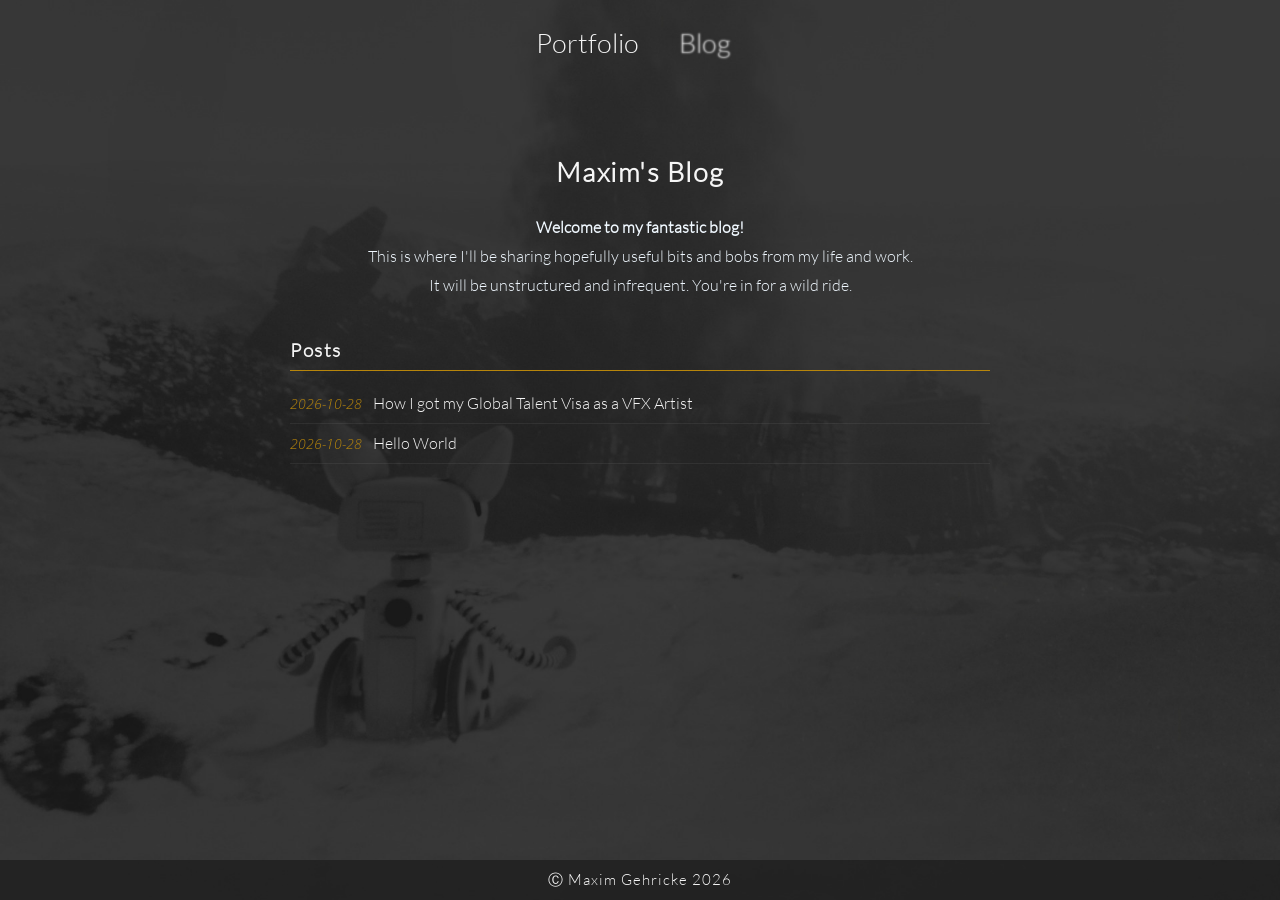
==== index.html @ a64df93f "basic blog page" ====
<!doctype html>
<html lang="en">

<head>
	<meta charset="utf-8">
	<meta name="description" content="Blog by Maxim Gehricke — bits and bobs from life and work.">
	<meta name="keywords" content="Maxim Gehricke, blog, VFX, Houdini, FX TD">
	<meta name="author" content="Maxim Gehricke">
	<meta name="title" content="Maxim Gehricke - Blog">
	<meta name="viewport" content="width=device-width, initial-scale=1.0">
	<link href="style.css" rel="stylesheet" type="text/css">
	<title>Maxim Gehricke — Blog</title>
</head>

<body class="bg">
	<header>
		<a href="https://maximgehricke.com" class="font1" id="logo">MAXIM GEHRICKE</a>
		<nav id="menunav" class="menu">
			<ul id="menuul">
				<li><a class="font1" href="https://maximgehricke.com">Portfolio</a></li>
				<li><a class="font1" href="index.html"
						style="color: transparent;text-shadow: 0 0 2px rgba(255,255,255,1);">Blog</a></li>
			</ul>
		</nav>
	</header>

	<main>
		<section class="blog-index">
			<h1 class="font1 section-heading">Maxim's Blog</h1>
			<p class="font1 blog-intro">
				<b>Welcome to my fantastic blog!</b><br>
				This is where I'll be sharing hopefully useful bits and bobs from my life and work.<br>
				It will be unstructured and infrequent. You're in for a wild ride.<br>
			</p>

			<h2 class="font1 blog-subheading">Posts</h2>
			<ul class="blog-tree" id="blog-tree">
				<!-- BLOG_INDEX -->
				<li class="blog-tree-item"><a class="font1 blog-tree-link" href="posts/how-i-got-my-global-talent-visa-as-a-vfx-artist.html"><span class="blog-tree-date">2026-10-28</span> How I got my Global Talent Visa as a VFX Artist</a></li>
				<li class="blog-tree-item"><a class="font1 blog-tree-link" href="posts/hello-world.html"><span class="blog-tree-date">2026-10-28</span> Hello World</a></li>
				<!-- END_BLOG_INDEX -->
			</ul>
		</section>
	</main>

	<footer id="footer">
		<p id="footertext" class="font2">
			&#9400 Maxim Gehricke 2026
		</p>
	</footer>

	<!-- 100% privacy-first analytics -->
	<script async src="https://scripts.simpleanalyticscdn.com/latest.js"></script>

</body>

</html>
---- style.css ----
@charset "utf-8";

/* ============================================================
   CSS Custom Properties (Design Tokens)
   ============================================================ */
:root {
	/* Colors */
	--color-bg: #212121;
	--color-text: whitesmoke;
	--color-text-alt: aliceblue;
	--color-accent: darkgoldenrod;
	--color-accent-gold: goldenrod;
	--color-footer-bg: rgba(30, 30, 30, 0.8);
	--color-overlay: rgba(0, 0, 0, 0.3);
	--color-active-link: transparent;
	--color-active-link-shadow: rgba(255, 255, 255, 1);

	/* Fonts */
	--font-primary: "Lato", sans-serif;
	--font-secondary: "Lato", sans-serif;
	--font-italic: "italic", sans-serif;

	/* Font Sizes */
	--text-sm: 15px;
	--text-base: 27px;
	--text-md: 16px;

	/* Spacing */
	--spacing-xs: 0.5vw;
	--spacing-sm: 1vw;
	--spacing-md: 2vw;
	--spacing-lg: 5vw;
	--spacing-xl: 10vw;

	/* Borders */
	--border-double: double;
	--border-solid: solid;
	--border-thin: thin;

	/* Z-index layers */
	--z-nav: 100;
	--z-overlay: 20;
	--z-behind: -1;
}

/* ============================================================
   Font Faces
   ============================================================ */
@font-face {
	font-family: "sourcepro";
	src: url(fonts/source_sans_pro/sourcesanspro-extralight.ttf);
}

@font-face {
	font-family: "Lato";
	src: url(fonts/lato/lato-light.ttf);
}

@font-face {
	font-family: "italic";
	src: url(fonts/open_sans/opensans-lightitalic.ttf);
}

/* ============================================================
   Base / Reset
   ============================================================ */
body {
	margin: 0;
	padding: 0;
	min-height: 100vh;
	display: flex;
	flex-direction: column;
}

a {
	text-decoration: none;
}

/* ============================================================
   Typography Classes
   ============================================================ */
.font1 {
	font-family: var(--font-primary);
	font-size: var(--text-base);
	text-decoration: none;
	color: var(--color-text);
}

.font2 {
	font-family: var(--font-secondary);
	font-size: var(--text-base);
	text-decoration: none;
	color: var(--color-text);
	letter-spacing: 3px;
}


/* ============================================================
   Background
   ============================================================ */
.bg {
	background-color: var(--color-bg);
	background-image: url("images/background_img.jpg");
	background-repeat: no-repeat;
	background-size: cover;
	background-attachment: fixed;
}

/* ============================================================
   Social Media Logos (Contact page)
   ============================================================ */
.logo {
	margin: 1.8vw;
	filter: grayscale(100%) brightness(1.5);
	width: 3.5vw;
	height: 3.5vw;
}

.logo:hover {
	filter: grayscale(0%) brightness(1);
}

.social-links {
	display: flex;
	justify-content: center;
	align-items: center;
	gap: var(--spacing-lg);
	margin: var(--spacing-md) 0;
}

.social-links a {
	display: flex;
	align-items: center;
	justify-content: center;
}

/* ============================================================
   Footer
   ============================================================ */
#footer {
	height: 40px;
	background: var(--color-footer-bg);
	margin-top: auto;
	width: 100%;
	position: relative;
	bottom: 0;
	display: flex;
	align-items: center;
	justify-content: center;
}

#footertext {
	font-size: var(--text-sm);
	text-decoration: none;
	text-align: center;
	letter-spacing: 1px;
}

/* ============================================================
   Portfolio Grid Item Label
   ============================================================ */
.portfolio-item {
	margin: 8px;
}

.portfolio-item-label {
	font-size: var(--text-md);
	text-align: center;
	letter-spacing: 1.5px;
}

/* ============================================================
   Section Heading (DEMOREEL, MORE OF MY WORK, etc.)
   ============================================================ */
.section-heading {
	text-align: center;
	font-weight: bold;
	padding-top: 1.5vw;
	letter-spacing: 1.5px;
}





/* ============================================================
   Testimonials
   ============================================================ */
#bio-section {
	margin-top: 1.5rem;
}

#testimonials-section {
	margin-top: 2%;
	padding: 0;
	overflow: hidden;
	--fade-left: transparent;
	--fade-right: transparent;
	mask-image: linear-gradient(to right, var(--fade-left), black 10vw, black calc(100% - 10vw), var(--fade-right));
	-webkit-mask-image: linear-gradient(to right, var(--fade-left), black 10vw, black calc(100% - 10vw), var(--fade-right));
}

.testimonials-grid {
	display: flex;
	flex-wrap: nowrap;
	overflow-x: auto;
	-ms-overflow-style: none;
	scrollbar-width: none;
}

.testimonials-grid::-webkit-scrollbar {
	display: none;
}

.testimonial-card {
	min-width: calc(100% / 4);
	max-width: calc(100% / 4);
	box-sizing: border-box;
	flex-shrink: 0;
	text-align: center;
	padding: 1.5vw 2.5vw;
}

.testimonial-quote {
	font-family: var(--font-italic);
	color: var(--color-text);
	line-height: 1.6;
	margin: 0 0 0.8em 0;
}

.testimonial-author {
	font-family: var(--font-primary);
	color: var(--color-text);
	font-weight: bold;
	margin: 0;
}

/* ============================================================
   Blog — Index
   ============================================================ */
.blog-index {
	max-width: 700px;
	margin: 6vw auto 4vw auto;
	padding: 0 5%;
}

.blog-intro {
	font-size: 1rem;
	line-height: 1.8;
	color: var(--color-text-alt);
	margin: 2vw 0 3vw 0;
	text-align: center;
}

.blog-subheading {
	font-size: 1.2rem;
	letter-spacing: 1.5px;
	margin: 2vw 0 1vw 0;
	border-bottom: 1px solid var(--color-accent);
	padding-bottom: 0.4em;
}

.blog-tree {
	list-style: none;
	padding: 0;
	margin: 0;
}

.blog-tree-item {
	padding: 0.6em 0;
	border-bottom: 1px solid rgba(255, 255, 255, 0.06);
}

.blog-tree-link {
	font-size: 1rem !important;
	color: var(--color-text) !important;
	transition: color 0.2s;
}

.blog-tree-link:hover {
	color: var(--color-accent-gold) !important;
}

.blog-tree-date {
	font-family: var(--font-italic);
	color: var(--color-accent);
	margin-right: 0.6em;
	font-size: 0.85em;
}

.blog-tree-empty {
	font-size: 1rem !important;
	color: rgba(245, 245, 245, 0.5);
	padding: 1em 0;
}

/* ============================================================
   Blog — Post Article
   ============================================================ */
.blog-post {
	max-width: 700px;
	margin: 6vw auto 4vw auto;
	padding: 0 5%;
}

.blog-date {
	font-family: var(--font-italic);
	font-size: 0.9rem !important;
	color: var(--color-accent);
	margin: 0 0 0.2em 0;
}

.blog-title {
	font-size: 2.4rem !important;
	letter-spacing: 1px;
	margin: 0 0 1.5em 0;
	border-bottom: 1px solid var(--color-accent);
	padding-bottom: 0.3em;
}

.blog-body {
	font-size: 1rem !important;
	line-height: 1.85;
	color: var(--color-text-alt);
}

.blog-body h2 {
	font-family: var(--font-primary);
	font-size: 1.5rem;
	color: var(--color-text);
	margin: 2em 0 0.6em 0;
	letter-spacing: 1px;
}

.blog-body h3 {
	font-family: var(--font-primary);
	font-size: 1.2rem;
	color: var(--color-text);
	margin: 1.8em 0 0.5em 0;
}

.blog-body h4,
.blog-body h5,
.blog-body h6 {
	font-family: var(--font-primary);
	font-size: 1rem;
	color: var(--color-text);
	margin: 1.5em 0 0.4em 0;
}

.blog-body p {
	margin: 0 0 1.2em 0;
}

.blog-body a {
	color: var(--color-accent-gold);
	text-decoration: underline;
	text-decoration-color: rgba(218, 165, 32, 0.3);
	text-underline-offset: 3px;
	transition: text-decoration-color 0.2s;
}

.blog-body a:hover {
	text-decoration-color: var(--color-accent-gold);
}

.blog-body strong {
	color: var(--color-text);
}

.blog-body em {
	font-family: var(--font-italic);
}

.blog-body ul,
.blog-body ol {
	padding-left: 1.4em;
	margin: 0 0 1.2em 0;
}

.blog-body li {
	margin-bottom: 0.4em;
}

.blog-body hr {
	border: none;
	border-top: 1px solid rgba(255, 255, 255, 0.1);
	margin: 2em 0;
}

.blog-body blockquote {
	border-left: 3px solid var(--color-accent);
	margin: 1.5em 0;
	padding: 0.5em 1.2em;
	background: rgba(0, 0, 0, 0.2);
	border-radius: 0 4px 4px 0;
}

.blog-body blockquote p {
	margin: 0.4em 0;
}

.blog-body pre {
	background: rgba(0, 0, 0, 0.4);
	border: 1px solid rgba(255, 255, 255, 0.08);
	border-radius: 6px;
	padding: 1em 1.2em;
	overflow-x: auto;
	margin: 1.2em 0;
	font-size: 0.88rem;
	line-height: 1.5;
}

.blog-body code {
	font-family: "Consolas", "Monaco", "Courier New", monospace;
	font-size: 0.88em;
}

.blog-body p code {
	background: rgba(0, 0, 0, 0.35);
	padding: 0.15em 0.4em;
	border-radius: 3px;
}

.blog-img {
	max-width: 100%;
	height: auto;
	display: block;
	margin: 1.5em auto;
	border-radius: 4px;
}

.blog-video {
	position: relative;
	padding-top: 56.25%;
	margin: 1.5em 0;
	overflow: hidden;
	border-radius: 4px;
}

.blog-video iframe {
	position: absolute;
	top: 0;
	left: 0;
	width: 100%;
	height: 100%;
}

/* ============================================================
   DESKTOP LAYOUT (min-width: 670px)
   ============================================================ */
@media only screen and (min-width: 670px) {

	/* --- Navigation --- */
	#menunav {
		margin: 0 auto;
		display: flex;
		justify-content: center;
		padding-top: var(--spacing-md);
		padding-right: var(--spacing-sm);
	}

	#menuul {
		list-style-type: none;
		display: flex;
		gap: 40px;
		z-index: var(--z-nav);
		padding: 0;
		margin: 0;
	}

	#menuul a {
		text-decoration: none;
	}

	li a:hover {
		color: var(--color-accent);
	}

	/* --- Logo (site title) --- */
	#logo {
		font-size: 2.3vw;
		display: inline;
		border-style: var(--border-double);
		border-width: var(--border-thin);
		text-align: left;
		margin: 30px 20px 20px 60px;
		box-sizing: border-box;
		position: fixed;
		padding: 5px 10px;
		z-index: var(--z-nav);
	}

	#logo:hover {
		color: var(--color-accent);
	}

	/* --- Contact --- */
	#contact {
		font-size: 2vw;
		display: block;
		border-style: var(--border-double);
		border-width: var(--border-thin);
		width: 50vw;
		text-align: center;
		margin: 10% auto 3% auto;
		padding: 2%;
		box-sizing: border-box;
		color: var(--color-accent);
	}

	/* --- Bio --- */

	#biodesc {
		font-size: 1.5vw;
		margin: 3% 30% 0% 5%;
	}

	#bioname {
		font-size: 5vw;
		text-align: left;
		margin: 3.7vw 30% 0.5% 5%;
		border-bottom-style: var(--border-double);
		border-bottom-color: var(--color-text);
		letter-spacing: 1.5px;
	}

	#bioprofession {
		font-size: 2vw;
		text-transform: uppercase;
		text-align: left;
		margin: 1px 5% 1px 5%;
	}

	.profilepic {
		width: 12vw;
		height: 12vw;
		border-radius: 50%;
		float: right;
		margin: 0.9vw 10% 5% 20%;
	}



	/* --- Testimonials (Desktop) --- */
	.testimonial-quote {
		font-size: 0.72vw;
	}

	.testimonial-author {
		font-size: 0.72vw;
	}



	/* --- Demoreel --- */
	#demoreel-section {
		margin-top: 4vw;
	}

	#demoreel-section .section-heading {
		padding-top: 3vw;
	}

	#demoreel {
		margin: 1% 25% 0 25%;
		align-content: center;
		position: relative;
		padding-top: 28.125%;
	}

	.reelvideo {
		position: absolute;
		top: 0;
		left: 0;
		width: 100%;
		height: 100%;
	}

	/* --- Portfolio Grid (replaces table) --- */
	#portfoliotable,
	.portfolio-grid {
		margin: var(--spacing-sm) auto;
		padding: 0 var(--spacing-xl);
		display: grid;
		grid-template-columns: 1fr 1fr;
		gap: 0;
	}

	.portfolio-item {
		padding: 0;
		margin: 8px;
	}

	.portfolioelement {
		width: 100%;
		height: auto;
		margin: 0;
		object-position: center;
	}

	.portfolioelement img {
		width: 100%;
		height: auto;
		display: block;
	}




	/* --- More Projects / Old Projects Links --- */
	#moreprojects {
		font-size: 2vw;
		text-align: center;
		border-style: var(--border-solid);
		border-width: var(--border-thin);
		margin: var(--spacing-lg) 40vw;
		padding: var(--spacing-sm);
	}

	#moreprojects:hover {
		color: var(--color-accent);
	}



	#backToPortfolio {
		display: none;
	}
}

/* ============================================================
   TABLET BREAKPOINT — Logo hide (max-width: 1300px)
   ============================================================ */
@media only screen and (max-width: 1300px) {

	#logo {
		display: none;
	}




}

/* ============================================================
   MOBILE LAYOUT (max-width: 670px)
   ============================================================ */
@media only screen and (max-width: 670px) {

	.bg {
		background-color: var(--color-bg);
		background-image: url("images/background_img.jpg");
		background-position: 50% 0%;
		background-size: auto;
		background-attachment: scroll;
	}

	#logo {
		display: none;
	}

	/* --- Navigation --- */
	#menunav {
		width: 100vw;
		display: flex;
		justify-content: center;
		padding-top: calc(var(--spacing-md) * 2);
	}

	#menuul {
		list-style-type: none;
		display: flex;
		flex-wrap: wrap;
		justify-content: center;
		gap: 15px;
		margin: 0 auto;
		padding: 0;
	}

	#menuul a {
		font-size: calc(var(--text-base) * 0.8);
	}

	li {
		background-color: rgba(0, 0, 0, 0);
		text-align: center;
	}

	li:hover {
		border: var(--border-solid) var(--border-thin);
		color: var(--color-accent);
	}



	/* --- Contact --- */
	#contact-section {
		min-height: calc(75vh - 60px);
		display: flex;
		flex-direction: column;
		justify-content: center;
		align-items: center;
		padding: 4vw 0;
		box-sizing: border-box;
	}

	#contact {
		font-size: 5vw;
		border-style: var(--border-double);
		border-width: var(--border-thin);
		width: 90vw;
		text-align: center;
		margin: 0 auto 5vw auto;
		padding: 4% 2%;
		box-sizing: border-box;
		color: var(--color-accent);
	}

	.logo {
		margin: 1.2vw;
		filter: grayscale(100%) brightness(1.5);
		width: 14vw;
		height: 14vw;
	}

	.logo:hover {
		filter: grayscale(0%) brightness(1);
	}

	/* --- Bio --- */


	.profilepic {
		width: 30vw;
		height: 30vw;
		border-radius: 50%;
		float: none;
		display: block;
		margin: 9.25vw auto 2vw auto;
	}



	#biodesc {
		font-size: calc(110% * 0.7) !important;
		text-align: left;
		margin: 10% 5%;
	}

	#bioname {
		font-size: 13vw;
		text-align: right;
		margin: 2% 5% 0.5% 5%;
		border-bottom-style: var(--border-double);
		border-bottom-color: var(--color-text);
		letter-spacing: 1.5px;
		clear: both;
	}

	#bioprofession {
		font-size: 5vw;
		text-transform: uppercase;
		text-align: right;
		margin: 1px 5%;
	}





	/* --- Testimonials (Mobile) --- */
	#testimonials-section {
		margin-top: 15vw;
		padding: 0;
	}

	.testimonial-card {
		min-width: 100%;
		max-width: 100%;
		padding: 4vw 6vw;
	}

	.testimonial-quote {
		font-size: 3.5vw;
	}

	.testimonial-author {
		font-size: 3.5vw;
	}

	/* --- Demoreel --- */
	#demoreel-section {
		margin-top: 10vw;
	}

	#demoreel-section .section-heading {
		padding-top: 4vw;
	}

	#demoreel {
		margin: 0 auto;
		width: 95%;
		align-content: center;
		position: relative;
	}

	.reelvideo {
		width: 100%;
	}

	/* --- Portfolio Grid (single column on mobile) --- */
	#portfoliotable,
	.portfolio-grid {
		margin: 20vw var(--spacing-sm);
		display: grid;
		grid-template-columns: 1fr;
		gap: 0;
	}

	.portfolioelement {
		width: 100%;
		height: auto;
		object-position: center;
	}

	.portfolioelement img {
		width: 100%;
		height: auto;
		display: block;
	}

	.section-heading {
		font-size: calc(var(--text-base) * 0.7);
		font-weight: 300;
	}

	.portfolio-item-label {
		font-size: 12px !important;
		font-weight: 300;
	}


	/* --- More Projects / Old Projects Links --- */
	#moreprojects {
		font-size: 8vw;
		text-align: center;
		border-style: var(--border-solid);
		border-width: var(--border-thin);
		margin: 2vw 10vw;
		padding: 2vw 0;
	}

	#moreprojects:hover {
		color: var(--color-accent);
	}



	#backToPortfolio {
		font-size: 8vw;
		text-align: center;
		border-style: var(--border-solid);
		border-width: var(--border-thin);
		margin: 2vw 10vw;
		padding: 2vw 0;
		display: block;
	}

	.social-links {
		gap: 2vw;
	}
}
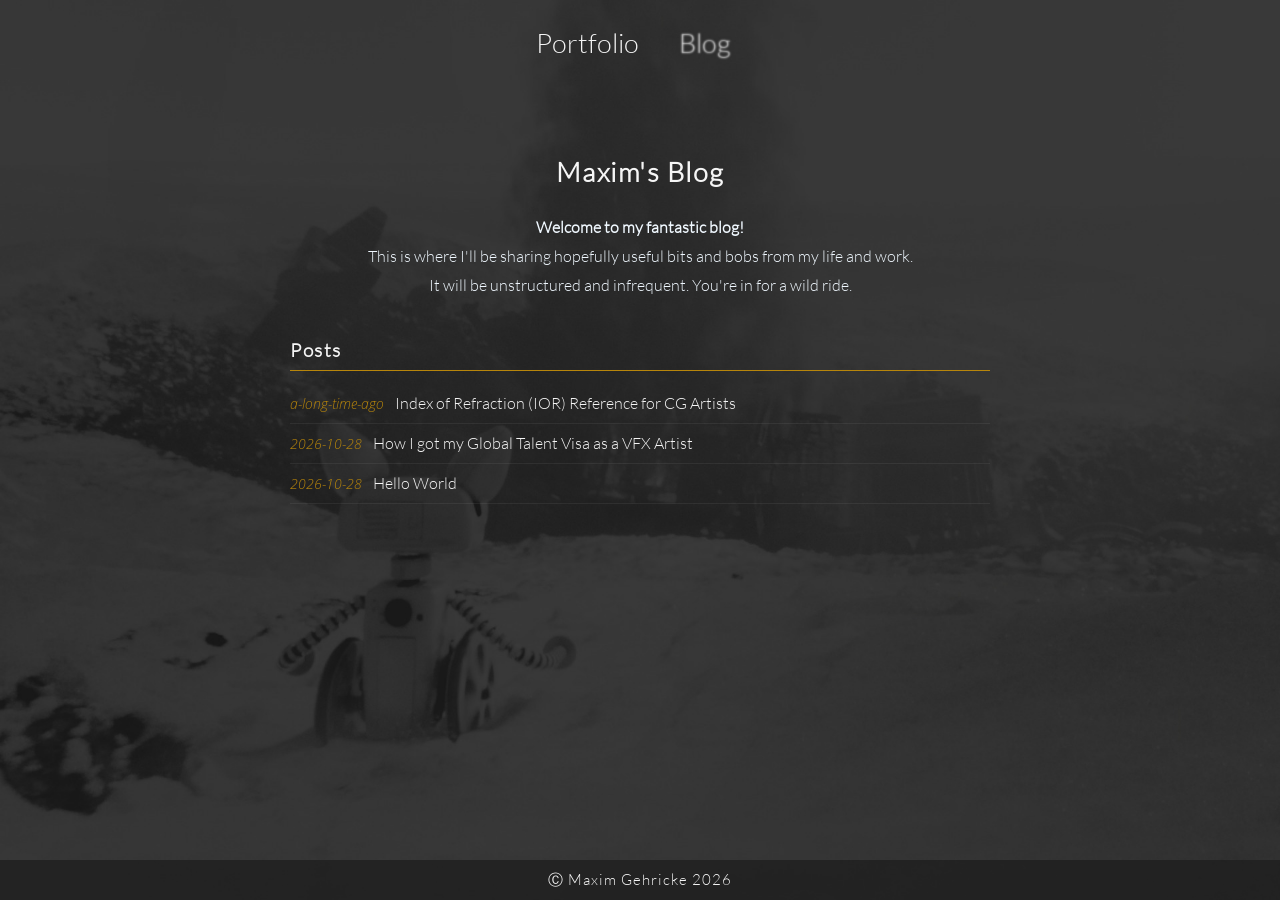
==== commit c16c88c7: "ior" ====
--- a/index.html
+++ b/index.html
@@ -36,6 +36,7 @@
 			<h2 class="font1 blog-subheading">Posts</h2>
 			<ul class="blog-tree" id="blog-tree">
 				<!-- BLOG_INDEX -->
+				<li class="blog-tree-item"><a class="font1 blog-tree-link" href="posts/index-of-refraction-ior-reference-for-cg-artists.html"><span class="blog-tree-date">a-long-time-ago</span> Index of Refraction (IOR) Reference for CG Artists</a></li>
 				<li class="blog-tree-item"><a class="font1 blog-tree-link" href="posts/how-i-got-my-global-talent-visa-as-a-vfx-artist.html"><span class="blog-tree-date">2026-10-28</span> How I got my Global Talent Visa as a VFX Artist</a></li>
 				<li class="blog-tree-item"><a class="font1 blog-tree-link" href="posts/hello-world.html"><span class="blog-tree-date">2026-10-28</span> Hello World</a></li>
 				<!-- END_BLOG_INDEX -->
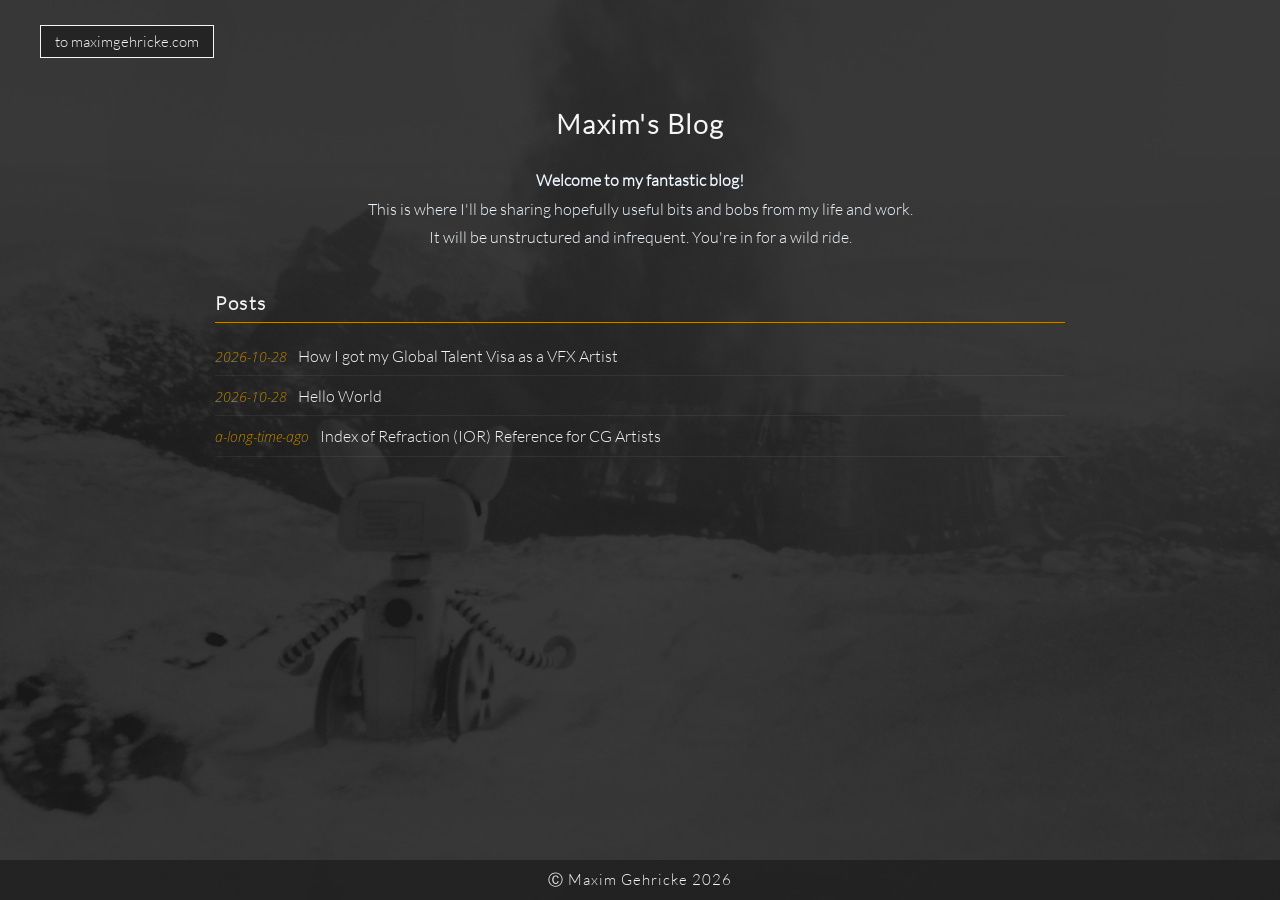
==== commit c4ff080a: "How I got my Global Talent Visa as a VFX Artist" ====
--- a/index.html
+++ b/index.html
@@ -14,14 +14,7 @@
 
 <body class="bg">
 	<header>
-		<a href="https://maximgehricke.com" class="font1" id="logo">MAXIM GEHRICKE</a>
-		<nav id="menunav" class="menu">
-			<ul id="menuul">
-				<li><a class="font1" href="https://maximgehricke.com">Portfolio</a></li>
-				<li><a class="font1" href="index.html"
-						style="color: transparent;text-shadow: 0 0 2px rgba(255,255,255,1);">Blog</a></li>
-			</ul>
-		</nav>
+		<a href="https://maximgehricke.com" class="font1" id="logo">to maximgehricke.com</a>
 	</header>
 
 	<main>
@@ -36,9 +29,9 @@
 			<h2 class="font1 blog-subheading">Posts</h2>
 			<ul class="blog-tree" id="blog-tree">
 				<!-- BLOG_INDEX -->
-				<li class="blog-tree-item"><a class="font1 blog-tree-link" href="posts/index-of-refraction-ior-reference-for-cg-artists.html"><span class="blog-tree-date">a-long-time-ago</span> Index of Refraction (IOR) Reference for CG Artists</a></li>
 				<li class="blog-tree-item"><a class="font1 blog-tree-link" href="posts/how-i-got-my-global-talent-visa-as-a-vfx-artist.html"><span class="blog-tree-date">2026-10-28</span> How I got my Global Talent Visa as a VFX Artist</a></li>
 				<li class="blog-tree-item"><a class="font1 blog-tree-link" href="posts/hello-world.html"><span class="blog-tree-date">2026-10-28</span> Hello World</a></li>
+				<li class="blog-tree-item"><a class="font1 blog-tree-link" href="posts/index-of-refraction-ior-reference-for-cg-artists.html"><span class="blog-tree-date">a-long-time-ago</span> Index of Refraction (IOR) Reference for CG Artists</a></li>
 				<!-- END_BLOG_INDEX -->
 			</ul>
 		</section>
@@ -55,4 +48,4 @@
 
 </body>
 
-</html>+</html>
--- a/style.css
+++ b/style.css
@@ -94,7 +94,6 @@
 	letter-spacing: 3px;
 }
 
-
 /* ============================================================
    Background
    ============================================================ */
@@ -179,10 +178,6 @@
 	letter-spacing: 1.5px;
 }
 
-
-
-
-
 /* ============================================================
    Testimonials
    ============================================================ */
@@ -239,8 +234,8 @@
    Blog — Index
    ============================================================ */
 .blog-index {
-	max-width: 700px;
-	margin: 6vw auto 4vw auto;
+	max-width: 850px;
+	margin: 5.5rem auto 4rem auto;
 	padding: 0 5%;
 }
 
@@ -269,6 +264,7 @@
 .blog-tree-item {
 	padding: 0.6em 0;
 	border-bottom: 1px solid rgba(255, 255, 255, 0.06);
+	overflow-wrap: break-word;
 }
 
 .blog-tree-link {
@@ -295,12 +291,64 @@
 }
 
 /* ============================================================
+   Blog — Layout & Sidebar (Post Pages)
+   ============================================================ */
+.blog-layout {
+	max-width: 1450px;
+	margin: 0;
+	padding: 25px 3rem 4rem 40px;
+	display: flex;
+	gap: 3.5rem;
+	align-items: flex-start;
+	box-sizing: border-box;
+}
+
+.blog-sidebar {
+	flex: 0 0 280px;
+	position: sticky;
+	top: 25px;
+	max-height: calc(100vh - 50px);
+	overflow-y: auto;
+	padding-right: 0.5rem;
+}
+
+.blog-sidebar #logo {
+	position: static;
+	display: inline-block;
+	margin: 0 0 1.5rem 0;
+}
+
+.blog-sidebar .blog-subheading {
+	margin-top: 0;
+	font-size: 1.15rem;
+}
+
+.blog-tree-item-current {
+	border-left: 3px solid var(--color-accent-gold);
+	padding-left: 0.6em;
+	margin-left: -0.6em;
+}
+
+.blog-tree-current {
+	font-size: 1rem !important;
+	color: var(--color-accent-gold) !important;
+	font-weight: bold;
+	display: inline-block;
+}
+
+.blog-tree-current .blog-tree-date {
+	color: var(--color-accent-gold);
+}
+
+/* ============================================================
    Blog — Post Article
    ============================================================ */
 .blog-post {
-	max-width: 700px;
-	margin: 6vw auto 4vw auto;
-	padding: 0 5%;
+	flex: 1;
+	min-width: 0;
+	max-width: 950px;
+	margin: 0;
+	padding: 0;
 }
 
 .blog-date {
@@ -316,6 +364,7 @@
 	margin: 0 0 1.5em 0;
 	border-bottom: 1px solid var(--color-accent);
 	padding-bottom: 0.3em;
+	overflow-wrap: break-word;
 }
 
 .blog-body {
@@ -477,22 +526,29 @@
 		color: var(--color-accent);
 	}
 
-	/* --- Logo (site title) --- */
+	/* --- Logo / Top Left Nav Button --- */
 	#logo {
-		font-size: 2.3vw;
-		display: inline;
+		font-size: clamp(14px, 1.2vw, 18px);
+		display: inline-block;
 		border-style: var(--border-double);
 		border-width: var(--border-thin);
+		border-color: var(--color-text);
 		text-align: left;
-		margin: 30px 20px 20px 60px;
+		margin: 25px 20px 20px 40px;
 		box-sizing: border-box;
 		position: fixed;
-		padding: 5px 10px;
+		top: 0;
+		left: 0;
+		padding: 6px 14px;
 		z-index: var(--z-nav);
+		background: rgba(33, 33, 33, 0.85);
+		backdrop-filter: blur(4px);
+		transition: color 0.2s, border-color 0.2s;
 	}
 
 	#logo:hover {
-		color: var(--color-accent);
+		color: var(--color-accent-gold);
+		border-color: var(--color-accent-gold);
 	}
 
 	/* --- Contact --- */
@@ -510,7 +566,6 @@
 	}
 
 	/* --- Bio --- */
-
 	#biodesc {
 		font-size: 1.5vw;
 		margin: 3% 30% 0% 5%;
@@ -540,8 +595,6 @@
 		margin: 0.9vw 10% 5% 20%;
 	}
 
-
-
 	/* --- Testimonials (Desktop) --- */
 	.testimonial-quote {
 		font-size: 0.72vw;
@@ -550,8 +603,6 @@
 	.testimonial-author {
 		font-size: 0.72vw;
 	}
-
-
 
 	/* --- Demoreel --- */
 	#demoreel-section {
@@ -605,9 +656,6 @@
 		display: block;
 	}
 
-
-
-
 	/* --- More Projects / Old Projects Links --- */
 	#moreprojects {
 		font-size: 2vw;
@@ -622,25 +670,50 @@
 		color: var(--color-accent);
 	}
 
-
-
 	#backToPortfolio {
 		display: none;
 	}
 }
 
 /* ============================================================
-   TABLET BREAKPOINT — Logo hide (max-width: 1300px)
-   ============================================================ */
-@media only screen and (max-width: 1300px) {
-
-	#logo {
-		display: none;
-	}
-
-
-
-
+   RESPONSIVE LAYOUT (max-width: 950px)
+   ============================================================ */
+@media only screen and (max-width: 950px) {
+	.blog-layout {
+		flex-direction: column;
+		margin: 1.5rem auto;
+		padding: 0 1.5rem;
+		gap: 2rem;
+		width: 100%;
+		box-sizing: border-box;
+	}
+
+	.blog-post {
+		order: 1;
+		width: 100%;
+		max-width: 100%;
+		min-width: 0;
+		box-sizing: border-box;
+	}
+
+	.blog-sidebar {
+		position: static;
+		width: 100%;
+		max-width: 100%;
+		min-width: 0;
+		max-height: none;
+		order: 2;
+		padding-right: 0;
+		box-sizing: border-box;
+	}
+
+	.blog-sidebar #logo {
+		margin-bottom: 1rem;
+	}
+
+	.blog-sidebar .blog-tree-item-current {
+		margin-left: 0;
+	}
 }
 
 /* ============================================================
@@ -656,8 +729,15 @@
 		background-attachment: scroll;
 	}
 
+	/* Keep nav button visible on mobile */
 	#logo {
-		display: none;
+		position: static;
+		display: inline-block;
+		margin: 15px 0 10px 15px;
+		font-size: 14px;
+		border-style: var(--border-double);
+		border-width: var(--border-thin);
+		padding: 5px 10px;
 	}
 
 	/* --- Navigation --- */
@@ -691,8 +771,6 @@
 		border: var(--border-solid) var(--border-thin);
 		color: var(--color-accent);
 	}
-
-
 
 	/* --- Contact --- */
 	#contact-section {
@@ -729,8 +807,6 @@
 	}
 
 	/* --- Bio --- */
-
-
 	.profilepic {
 		width: 30vw;
 		height: 30vw;
@@ -739,8 +815,6 @@
 		display: block;
 		margin: 9.25vw auto 2vw auto;
 	}
-
-
 
 	#biodesc {
 		font-size: calc(110% * 0.7) !important;
@@ -765,10 +839,6 @@
 		margin: 1px 5%;
 	}
 
-
-
-
-
 	/* --- Testimonials (Mobile) --- */
 	#testimonials-section {
 		margin-top: 15vw;
@@ -839,7 +909,6 @@
 		font-size: 12px !important;
 		font-weight: 300;
 	}
-
 
 	/* --- More Projects / Old Projects Links --- */
 	#moreprojects {
@@ -855,8 +924,6 @@
 		color: var(--color-accent);
 	}
 
-
-
 	#backToPortfolio {
 		font-size: 8vw;
 		text-align: center;
@@ -870,4 +937,4 @@
 	.social-links {
 		gap: 2vw;
 	}
-}+}
